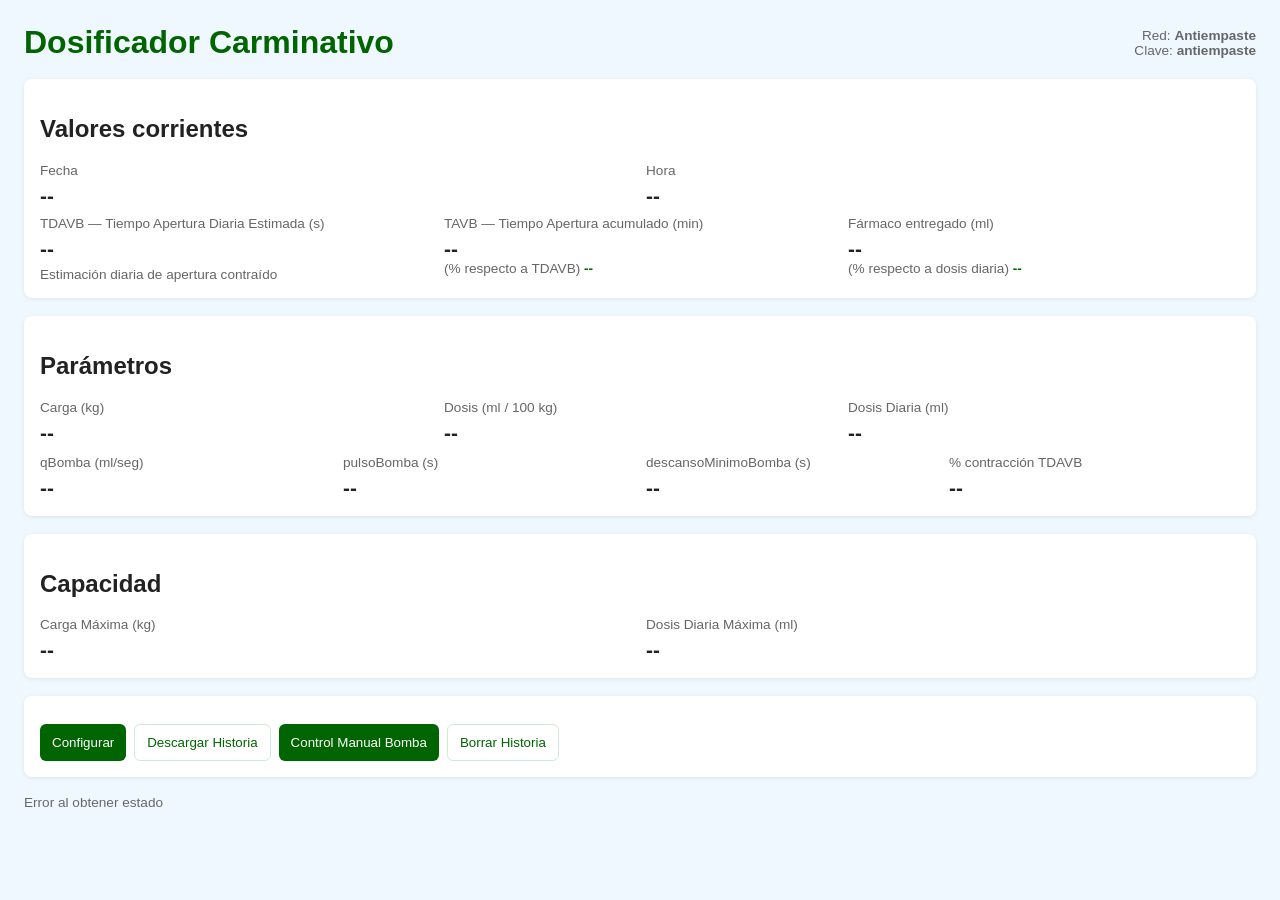
==== html/index.html @ 12619091 "Primer Index funcional" ====
<!DOCTYPE html>
<html lang="es">
<head>
<meta charset="utf-8">
<meta name="viewport" content="width=device-width,initial-scale=1">
<title>Dosificador — Inicio</title>
<style>
  :root{--bg:#f0f8ff;--accent:#006400;--muted:#666}
  body{font-family:Arial,Helvetica,sans-serif;margin:0;padding:24px;background:var(--bg);color:#222}
  header{display:flex;align-items:center;gap:12px}
  h1{margin:0;color:var(--accent)}
  .card{background:#fff;border-radius:8px;padding:16px;margin-top:18px;box-shadow:0 1px 4px rgba(0,0,0,0.08)}
  .row{display:flex;gap:12px;flex-wrap:wrap}
  .col{flex:1;min-width:180px}
  .label{font-size:0.85rem;color:var(--muted)}
  .value{font-size:1.3rem;font-weight:600;margin-top:6px}
  .pct{color:var(--accent);font-weight:700}
  .buttons{display:flex;gap:8px;flex-wrap:wrap;margin-top:12px}
  button{background:var(--accent);color:#fff;border:none;padding:10px 12px;border-radius:6px;cursor:pointer}
  button.ghost{background:#fff;color:var(--accent);border:1px solid #cfead8}
  footer{margin-top:18px;color:var(--muted);font-size:0.85rem}
</style>
</head>
<body>
<header>
  <h1>Dosificador Carminativo</h1>
  <div style="margin-left:auto;text-align:right">
    <div class="label">Red: <strong>Antiempaste</strong></div>
    <div class="label">Clave: <strong>antiempaste</strong></div>
  </div>
</header>

<div class="card" id="valores">
  <h2>Valores corrientes</h2>
  <div class="row">
    <div class="col">
      <div class="label">Fecha</div>
      <div class="value" id="fecha">--</div>
    </div>
    <div class="col">
      <div class="label">Hora</div>
      <div class="value" id="hora">--</div>
    </div>
  </div>

  <div style="height:8px"></div>

  <div class="row">
    <div class="col">
      <div class="label">TDAVB — Tiempo Apertura Diaria Estimada (s)</div>
      <div class="value" id="tdavb">--</div>
      <div class="label" style="margin-top:6px">Estimación diaria de apertura contraído</div>
    </div>

    <div class="col">
      <div class="label">TAVB — Tiempo Apertura acumulado (min)</div>
      <div class="value" id="tavb">--</div>
      <div class="label">(% respecto a TDAVB) <span id="tavb_pct" class="pct">--</span></div>
    </div>

    <div class="col">
      <div class="label">Fármaco entregado (ml)</div>
      <div class="value" id="farmaco">--</div>
      <div class="label">(% respecto a dosis diaria) <span id="farmaco_pct" class="pct">--</span></div>
    </div>
  </div>
</div>

<div class="card" id="parametros">
  <h2>Parámetros</h2>
  <div class="row">
    <div class="col">
      <div class="label">Carga (kg)</div>
      <div class="value" id="param_carga">--</div>
    </div>
    <div class="col">
      <div class="label">Dosis (ml / 100 kg)</div>
      <div class="value" id="param_dosis">--</div>
    </div>
    <div class="col">
      <div class="label">Dosis Diaria (ml)</div>
      <div class="value" id="param_dosis_diaria">--</div>
    </div>
  </div>

  <div style="height:10px"></div>

  <div class="row">
    <div class="col">
      <div class="label">qBomba (ml/seg)</div>
      <div class="value" id="param_qbomba">--</div>
    </div>
    <div class="col">
      <div class="label">pulsoBomba (s)</div>
      <div class="value" id="param_pulso">--</div>
    </div>
    <div class="col">
      <div class="label">descansoMinimoBomba (s)</div>
      <div class="value" id="param_descanso">--</div>
    </div>
    <div class="col">
      <div class="label">% contracción TDAVB</div>
      <div class="value" id="param_contraccion">--</div>
    </div>
  </div>
</div>

<div class="card" id="capacidad">
  <h2>Capacidad</h2>
  <div class="row">
    <div class="col">
      <div class="label">Carga Máxima (kg)</div>
      <div class="value" id="cap_carga_max">--</div>
    </div>
    <div class="col">
      <div class="label">Dosis Diaria Máxima (ml)</div>
      <div class="value" id="cap_dosis_max">--</div>
    </div>
  </div>
</div>

<div class="card">
  <div class="buttons">
    <button id="btn_config">Configurar</button>
    <button id="btn_descargar" class="ghost">Descargar Historia</button>
    <button id="btn_manual">Control Manual Bomba</button>
    <button id="btn_borrar" class="ghost">Borrar Historia</button>
  </div>
</div>

<footer>
  <div id="status" class="label">Conectando…</div>
</footer>

<script>
function $(id){return document.getElementById(id)}

// asignar botones (por ahora solo prints en consola)
$('btn_config').addEventListener('click', ()=>console.log('Configurar'));
$('btn_descargar').addEventListener('click', ()=>console.log('Descargar Historia'));
$('btn_manual').addEventListener('click', ()=>console.log('Control Manual Bomba'));
$('btn_borrar').addEventListener('click', ()=>console.log('Borrar Historia'));

async function actualizar(){
  try{
    const r = await fetch('/status',{cache:'no-store'});
    if(!r.ok) throw new Error('HTTP '+r.status);
    const j = await r.json();

    // Valores corrientes
    $('fecha').textContent = j.fecha || '--';
    $('hora').textContent  = j.hora  || '--';

    $('tdavb').textContent = (j.ctdavb && j.ctdavb.tiempoDiarioApertura!=null) ? j.ctdavb.tiempoDiarioApertura : '--';
    $('tavb').textContent  = (j.ctdavb && j.ctdavb.tiempoAperturaAcumulado!=null) ? j.ctdavb.tiempoAperturaAcumulado : '--';
    $('tavb_pct').textContent = (j.ctdavb && j.ctdavb.tiempoAperturaAcumuladoPorcentaje!=null) ? j.ctdavb.tiempoAperturaAcumuladoPorcentaje+' %' : '--';

    $('farmaco').textContent = (j.dosificar && j.dosificar.remedioAcumulado!=null) ? j.dosificar.remedioAcumulado : '--';
    $('farmaco_pct').textContent = (j.dosificar && j.dosificar.remedioAcumuladoPorcentaje!=null) ? j.dosificar.remedioAcumuladoPorcentaje+' %' : '--';

    // Parámetros (desde params.get_all())
    const p = j.parametros || {};
    $('param_carga').textContent = p.carga!=null ? p.carga : '--';
    $('param_dosis').textContent = p.dosis_diaria_farmaco!=null ? p.dosis_diaria_farmaco : '--';
    $('param_dosis_diaria').textContent = p.DosisDiaria!=null ? p.DosisDiaria : '--';
    $('param_qbomba').textContent = p.q_bomba!=null ? p.q_bomba : '--';
    $('param_pulso').textContent = p.tiempo_encendido_bomba!=null ? p.tiempo_encendido_bomba : '--';
    $('param_descanso').textContent = p.tiempo_descanso_bomba!=null ? p.tiempo_descanso_bomba : '--';
    $('param_contraccion').textContent = p.porcentaje_contraccion_tdavb!=null ? p.porcentaje_contraccion_tdavb+' %' : '--';
 
    // Capacidad
    $('cap_carga_max').textContent = j.capacidad ? (j.capacidad.cargaMaxima || '--') : '--';
    $('cap_dosis_max').textContent = j.capacidad ? (j.capacidad.dosisDiariaMaxima || '--') : '--';

    $('status').textContent = 'Última actualización: ' + new Date().toLocaleTimeString();
  }catch(e){
    $('status').textContent = 'Error al obtener estado';
    console.log('fetch error',e);
  }
}

// timer cada 1s
setInterval(actualizar,1000);
// refresco rápido al abrir
actualizar();
</script>
</body>
</html>
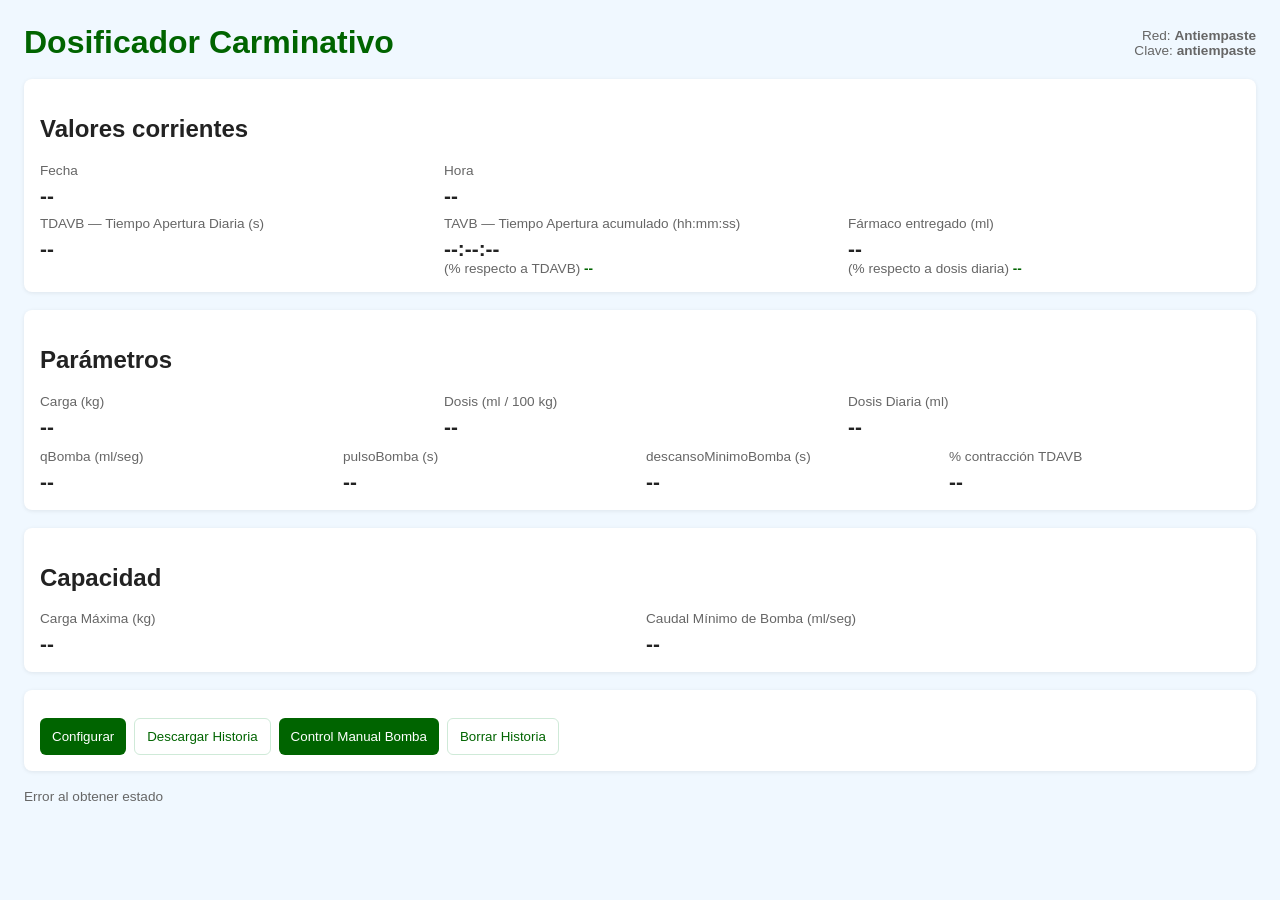
==== commit 382126d9: "pagina web funcionando" ====
--- a/html/index.html
+++ b/html/index.html
@@ -29,7 +29,7 @@
     <div class="label">Clave: <strong>antiempaste</strong></div>
   </div>
 </header>
-
+ 
 <div class="card" id="valores">
   <h2>Valores corrientes</h2>
   <div class="row">
@@ -41,20 +41,22 @@
       <div class="label">Hora</div>
       <div class="value" id="hora">--</div>
     </div>
+    <div class="col">
+      <div class="label"> </div>
+    </div>
   </div>
 
   <div style="height:8px"></div>
 
   <div class="row">
     <div class="col">
-      <div class="label">TDAVB — Tiempo Apertura Diaria Estimada (s)</div>
+      <div class="label">TDAVB — Tiempo Apertura Diaria (s)</div>
       <div class="value" id="tdavb">--</div>
-      <div class="label" style="margin-top:6px">Estimación diaria de apertura contraído</div>
-    </div>
-
-    <div class="col">
-      <div class="label">TAVB — Tiempo Apertura acumulado (min)</div>
-      <div class="value" id="tavb">--</div>
+    </div>
+
+    <div class="col">
+      <div class="label">TAVB — Tiempo Apertura acumulado (hh:mm:ss)</div>
+      <div class="value" id="tdavbacc">--:--:--</div>
       <div class="label">(% respecto a TDAVB) <span id="tavb_pct" class="pct">--</span></div>
     </div>
 
@@ -113,8 +115,8 @@
       <div class="value" id="cap_carga_max">--</div>
     </div>
     <div class="col">
-      <div class="label">Dosis Diaria Máxima (ml)</div>
-      <div class="value" id="cap_dosis_max">--</div>
+      <div class="label">Caudal Mínimo de Bomba (ml/seg)</div>
+      <div class="value" id="cap_qbomba_minimo">--</div>
     </div>
   </div>
 </div>
@@ -141,6 +143,17 @@
 $('btn_manual').addEventListener('click', ()=>console.log('Control Manual Bomba'));
 $('btn_borrar').addEventListener('click', ()=>console.log('Borrar Historia'));
 
+/** Convierte segundos a "hh:mm:ss" (horas ilimitadas), devuelve "--:--:--" si no válido */
+function formatSecondsToHMS(seconds) {
+  if (seconds == null || isNaN(seconds)) return "--:--:--";
+  seconds = Math.max(0, Math.floor(Number(seconds)));
+  const hrs = Math.floor(seconds / 3600);
+  const mins = Math.floor((seconds % 3600) / 60);
+  const secs = seconds % 60;
+  const pad = v => String(v).padStart(2, "0");
+  return `${pad(hrs)}:${pad(mins)}:${pad(secs)}`;
+}
+
 async function actualizar(){
   try{
     const r = await fetch('/status',{cache:'no-store'});
@@ -151,9 +164,24 @@
     $('fecha').textContent = j.fecha || '--';
     $('hora').textContent  = j.hora  || '--';
 
-    $('tdavb').textContent = (j.ctdavb && j.ctdavb.tiempoDiarioApertura!=null) ? j.ctdavb.tiempoDiarioApertura : '--';
-    $('tavb').textContent  = (j.ctdavb && j.ctdavb.tiempoAperturaAcumulado!=null) ? j.ctdavb.tiempoAperturaAcumulado : '--';
-    $('tavb_pct').textContent = (j.ctdavb && j.ctdavb.tiempoAperturaAcumuladoPorcentaje!=null) ? j.ctdavb.tiempoAperturaAcumuladoPorcentaje+' %' : '--';
+    // TDAVB (mostrar en segundos tal como estaba)
+    const tdavbRaw = (j.ctdavb && j.ctdavb.tiempoDiarioApertura!=null) ? Number(j.ctdavb.tiempoDiarioApertura) : null;
+    $('tdavb').textContent = tdavbRaw != null && !isNaN(tdavbRaw) ? tdavbRaw : '--';
+
+    // TAVB: mostrar hh:mm:ss (se espera que tavb esté en segundos)
+    const tavbRaw = (j.ctdavb && j.ctdavb.tiempoAperturaAcumulado!=null) ? Number(j.ctdavb.tiempoAperturaAcumulado) : null;
+    $('tdavbacc').textContent = tavbRaw != null && !isNaN(tavbRaw) ? formatSecondsToHMS(tavbRaw) : '--:--:--';
+
+    // porcentaje respecto a TDAVB (si TDAVB válido y >0)
+    if (tdavbRaw != null && !isNaN(tdavbRaw) && tdavbRaw > 0 && tavbRaw != null && !isNaN(tavbRaw)) {
+      const percent = (tavbRaw / tdavbRaw) * 100;
+      $('tavb_pct').textContent = percent.toFixed(1) + ' %';
+    } else if (j.ctdavb && j.ctdavb.tiempoAperturaAcumuladoPorcentaje!=null) {
+      // si el backend ya entrega el porcentaje, usarlo como fallback
+      $('tavb_pct').textContent = j.ctdavb.tiempoAperturaAcumuladoPorcentaje + ' %';
+    } else {
+      $('tavb_pct').textContent = '--';
+    }
 
     $('farmaco').textContent = (j.dosificar && j.dosificar.remedioAcumulado!=null) ? j.dosificar.remedioAcumulado : '--';
     $('farmaco_pct').textContent = (j.dosificar && j.dosificar.remedioAcumuladoPorcentaje!=null) ? j.dosificar.remedioAcumuladoPorcentaje+' %' : '--';
@@ -170,7 +198,7 @@
  
     // Capacidad
     $('cap_carga_max').textContent = j.capacidad ? (j.capacidad.cargaMaxima || '--') : '--';
-    $('cap_dosis_max').textContent = j.capacidad ? (j.capacidad.dosisDiariaMaxima || '--') : '--';
+    $('cap_qbomba_minimo').textContent = j.capacidad ? (j.capacidad.qbombaminimo || '--') : '--';
 
     $('status').textContent = 'Última actualización: ' + new Date().toLocaleTimeString();
   }catch(e){
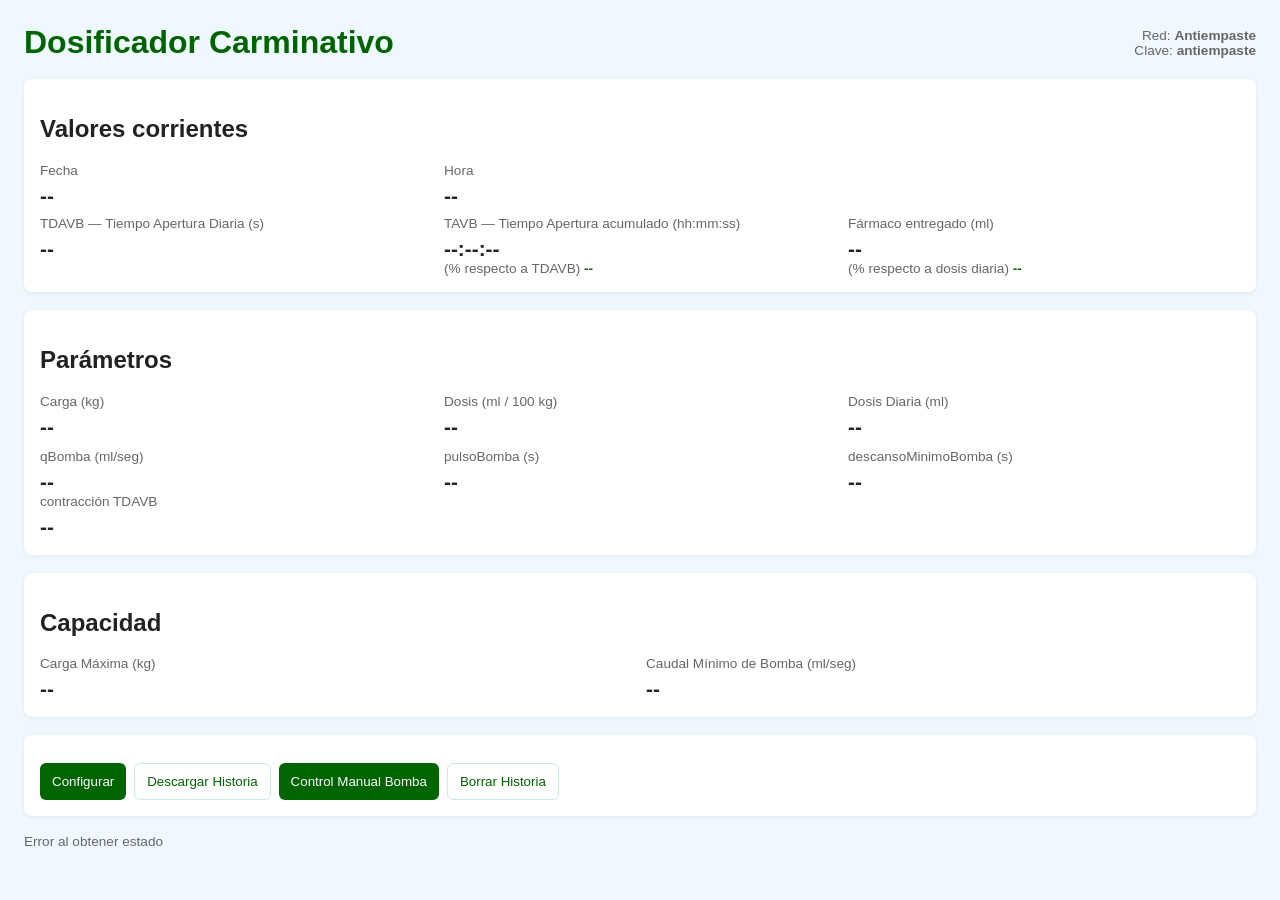
==== commit 88519e5b: "Pagina inicial funcionando" ====
--- a/html/index.html
+++ b/html/index.html
@@ -100,10 +100,20 @@
       <div class="label">descansoMinimoBomba (s)</div>
       <div class="value" id="param_descanso">--</div>
     </div>
-    <div class="col">
-      <div class="label">% contracción TDAVB</div>
+  </div>
+  <div class="row">
+    <div class="col">
+      <div class="label"> contracción TDAVB</div>
       <div class="value" id="param_contraccion">--</div>
     </div>
+    <div class="col">
+      <div class="label"> </div>
+    </div>
+    <div class="col">
+      <div class="label"> </div>
+    </div>
+    
+    
   </div>
 </div>
 
@@ -214,3 +224,5 @@
 </script>
 </body>
 </html>
+
+
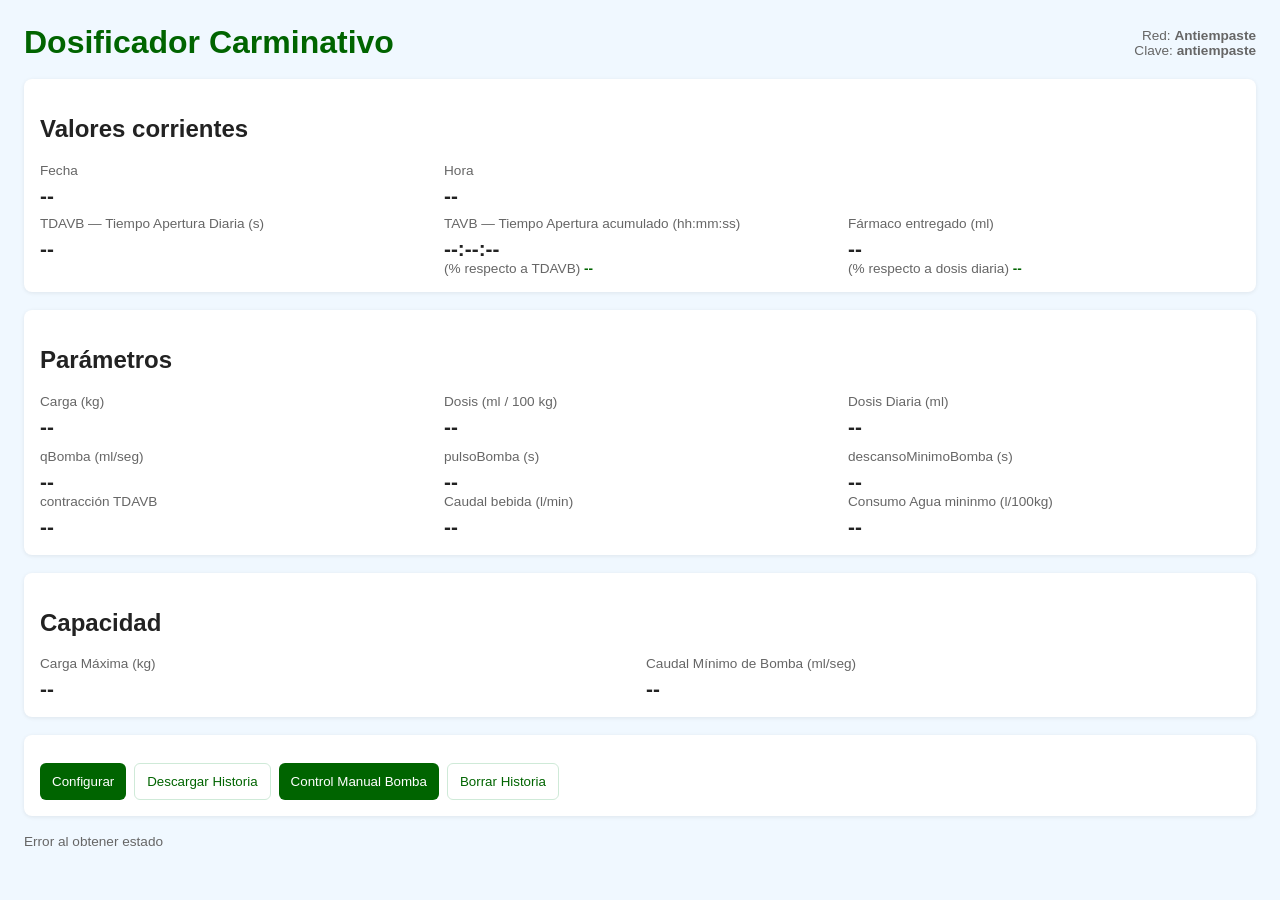
==== commit 50a26995: "Pagina de inicio con todos los parametros nuevos y funcionando Co-authored-by: Copilot <copilot@gith" ====
--- a/html/index.html
+++ b/html/index.html
@@ -107,10 +107,12 @@
       <div class="value" id="param_contraccion">--</div>
     </div>
     <div class="col">
-      <div class="label"> </div>
-    </div>
-    <div class="col">
-      <div class="label"> </div>
+      <div class="label"> Caudal bebida (l/min)</div>
+      <div class="value" id="param_qbebida">--</div>
+    </div>
+    <div class="col">
+      <div class="label"> Consumo Agua mininmo (l/100kg) </div>
+      <div class="value" id="param_aguaconsumo">--</div>
     </div>
     
     
@@ -205,6 +207,8 @@
     $('param_pulso').textContent = p.tiempo_encendido_bomba!=null ? p.tiempo_encendido_bomba : '--';
     $('param_descanso').textContent = p.tiempo_descanso_bomba!=null ? p.tiempo_descanso_bomba : '--';
     $('param_contraccion').textContent = p.porcentaje_contraccion_tdavb!=null ? p.porcentaje_contraccion_tdavb+' %' : '--';
+    $('param_qbebida').textContent = p.q_bebida!=null ? p.q_bebida : '--';
+    $('param_aguaconsumo').textContent = p.agua_consumida_por100Kg!=null ? p.agua_consumida_por100Kg : '--';
  
     // Capacidad
     $('cap_carga_max').textContent = j.capacidad ? (j.capacidad.cargaMaxima || '--') : '--';
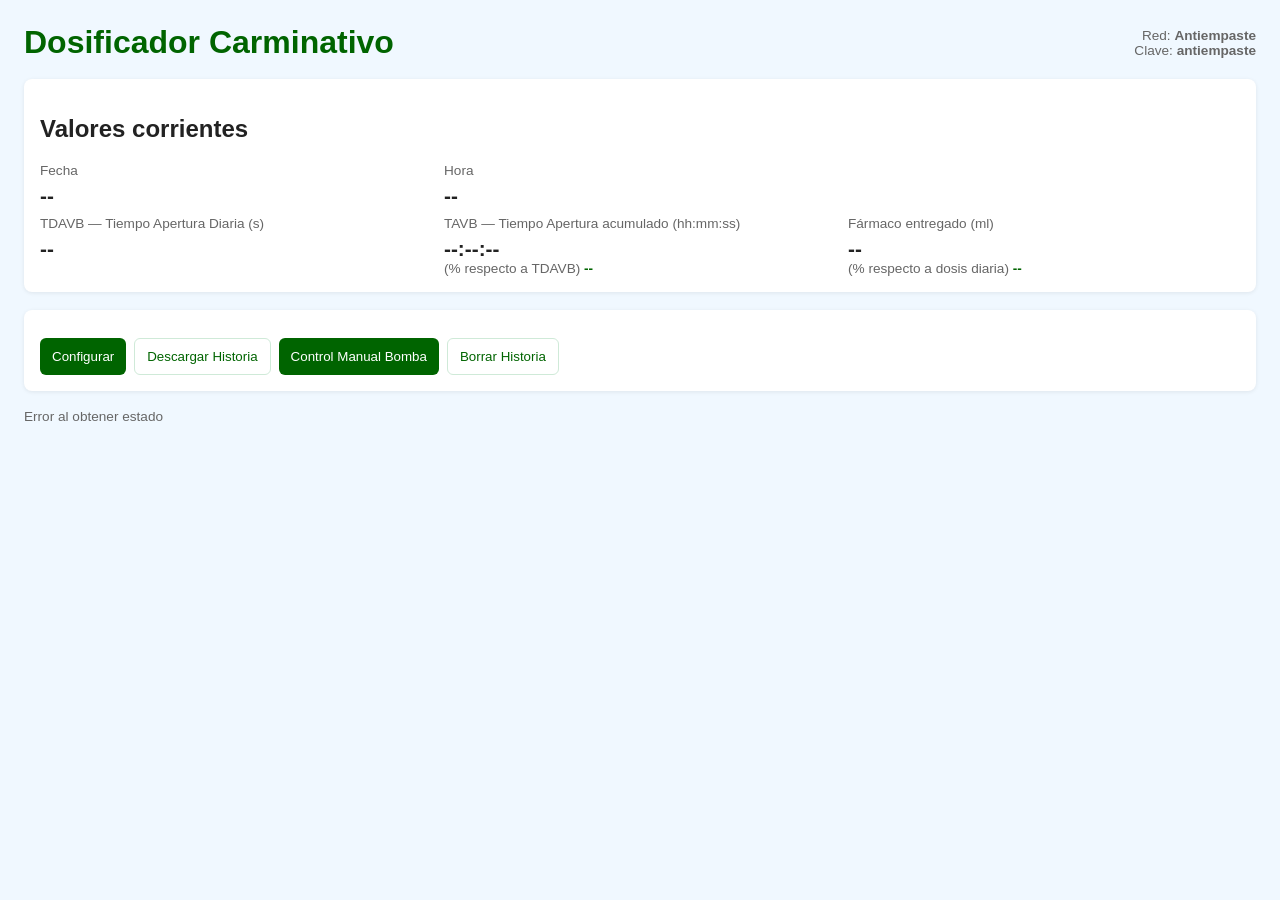
==== commit 9a4477ed: "Elimino los parametros de la pagina principal. Dejo solo los valores operativos" ====
--- a/html/index.html
+++ b/html/index.html
@@ -68,71 +68,6 @@
   </div>
 </div>
 
-<div class="card" id="parametros">
-  <h2>Parámetros</h2>
-  <div class="row">
-    <div class="col">
-      <div class="label">Carga (kg)</div>
-      <div class="value" id="param_carga">--</div>
-    </div>
-    <div class="col">
-      <div class="label">Dosis (ml / 100 kg)</div>
-      <div class="value" id="param_dosis">--</div>
-    </div>
-    <div class="col">
-      <div class="label">Dosis Diaria (ml)</div>
-      <div class="value" id="param_dosis_diaria">--</div>
-    </div>
-  </div>
-
-  <div style="height:10px"></div>
-
-  <div class="row">
-    <div class="col">
-      <div class="label">qBomba (ml/seg)</div>
-      <div class="value" id="param_qbomba">--</div>
-    </div>
-    <div class="col">
-      <div class="label">pulsoBomba (s)</div>
-      <div class="value" id="param_pulso">--</div>
-    </div>
-    <div class="col">
-      <div class="label">descansoMinimoBomba (s)</div>
-      <div class="value" id="param_descanso">--</div>
-    </div>
-  </div>
-  <div class="row">
-    <div class="col">
-      <div class="label"> contracción TDAVB</div>
-      <div class="value" id="param_contraccion">--</div>
-    </div>
-    <div class="col">
-      <div class="label"> Caudal bebida (l/min)</div>
-      <div class="value" id="param_qbebida">--</div>
-    </div>
-    <div class="col">
-      <div class="label"> Consumo Agua mininmo (l/100kg) </div>
-      <div class="value" id="param_aguaconsumo">--</div>
-    </div>
-    
-    
-  </div>
-</div>
-
-<div class="card" id="capacidad">
-  <h2>Capacidad</h2>
-  <div class="row">
-    <div class="col">
-      <div class="label">Carga Máxima (kg)</div>
-      <div class="value" id="cap_carga_max">--</div>
-    </div>
-    <div class="col">
-      <div class="label">Caudal Mínimo de Bomba (ml/seg)</div>
-      <div class="value" id="cap_qbomba_minimo">--</div>
-    </div>
-  </div>
-</div>
-
 <div class="card">
   <div class="buttons">
     <button id="btn_config">Configurar</button>
@@ -150,10 +85,11 @@
 function $(id){return document.getElementById(id)}
 
 // asignar botones (por ahora solo prints en consola)
-$('btn_config').addEventListener('click', ()=>console.log('Configurar'));
-$('btn_descargar').addEventListener('click', ()=>console.log('Descargar Historia'));
-$('btn_manual').addEventListener('click', ()=>console.log('Control Manual Bomba'));
-$('btn_borrar').addEventListener('click', ()=>console.log('Borrar Historia'));
+$('btn_config').addEventListener('click', ()=>location.href = '/html/configuracion.html');
+$('btn_descargar').addEventListener('click', descargarHistoria);
+$('btn_manual').addEventListener('click', ()=>location.href = '/html/bombaManual.html');
+$('btn_borrar').addEventListener('click', borrarHistoria);
+  
 
 /** Convierte segundos a "hh:mm:ss" (horas ilimitadas), devuelve "--:--:--" si no válido */
 function formatSecondsToHMS(seconds) {
@@ -168,6 +104,7 @@
 
 async function actualizar(){
   try{
+    await new Promise(r=>setTimeout(r,300));
     const r = await fetch('/status',{cache:'no-store'});
     if(!r.ok) throw new Error('HTTP '+r.status);
     const j = await r.json();
@@ -199,6 +136,7 @@
     $('farmaco_pct').textContent = (j.dosificar && j.dosificar.remedioAcumuladoPorcentaje!=null) ? j.dosificar.remedioAcumuladoPorcentaje+' %' : '--';
 
     // Parámetros (desde params.get_all())
+    /*
     const p = j.parametros || {};
     $('param_carga').textContent = p.carga!=null ? p.carga : '--';
     $('param_dosis').textContent = p.dosis_diaria_farmaco!=null ? p.dosis_diaria_farmaco : '--';
@@ -209,15 +147,69 @@
     $('param_contraccion').textContent = p.porcentaje_contraccion_tdavb!=null ? p.porcentaje_contraccion_tdavb+' %' : '--';
     $('param_qbebida').textContent = p.q_bebida!=null ? p.q_bebida : '--';
     $('param_aguaconsumo').textContent = p.agua_consumida_por100Kg!=null ? p.agua_consumida_por100Kg : '--';
- 
+    
     // Capacidad
     $('cap_carga_max').textContent = j.capacidad ? (j.capacidad.cargaMaxima || '--') : '--';
     $('cap_qbomba_minimo').textContent = j.capacidad ? (j.capacidad.qbombaminimo || '--') : '--';
-
+    */
     $('status').textContent = 'Última actualización: ' + new Date().toLocaleTimeString();
   }catch(e){
     $('status').textContent = 'Error al obtener estado';
     console.log('fetch error',e);
+  }
+}
+
+
+async function descargarHistoria() {
+  try {
+    const hoy = new Date();
+    const pad = n => String(n).padStart(2, '0');
+    const year = hoy.getFullYear();
+    const mm = pad(hoy.getMonth() + 1);
+    const dd = pad(hoy.getDate());
+    const fecha = `${year}-${mm}-${dd}`;
+
+const jobs = [
+  { url: '/download/config', name: `logConfig-${fecha}.csv` },
+  { url: '/download/operativo', name: `logOperacin-${fecha}.csv` }
+];
+
+for (let job of jobs) {
+  const r = await fetch(job.url, { cache: 'no-store' });
+  if (!r.ok) throw new Error('HTTP ' + r.status + ' ' + job.url);
+  const blob = await r.blob();
+  const url = URL.createObjectURL(blob);
+  const a = document.createElement('a');
+  a.href = url;
+  a.download = job.name;
+  document.body.appendChild(a);
+  a.click();
+  a.remove();
+  URL.revokeObjectURL(url);
+  await new Promise(res => setTimeout(res, 150));
+}
+  } catch (e) {
+    alert('Error al descargar archivos: ' + (e.message || e));
+    console.log(e);
+  }
+}
+
+async function borrarHistoria() {
+  if (!confirm('¿Confirma borrar la historia? Esta acción no se puede deshacer.')) return;
+  try {
+    const r = await fetch('/api/delete_history', { cache: 'no-store' });
+    if (!r.ok) throw new Error('HTTP ' + r.status);
+    const j = await r.json();
+    const ok = j && j.out === true;
+    const msg = (j && j.msj) ? j.msj : (ok ? 'Historia borrada' : 'No se pudo borrar');
+    alert(msg);
+    if (ok) {
+      // opcional: actualizar UI
+      // location.reload();
+    }
+  } catch (e) {
+    alert('Error al borrar historia: ' + (e.message || e));
+    console.log(e);
   }
 }
 
@@ -229,4 +221,3 @@
 </body>
 </html>
 
-
